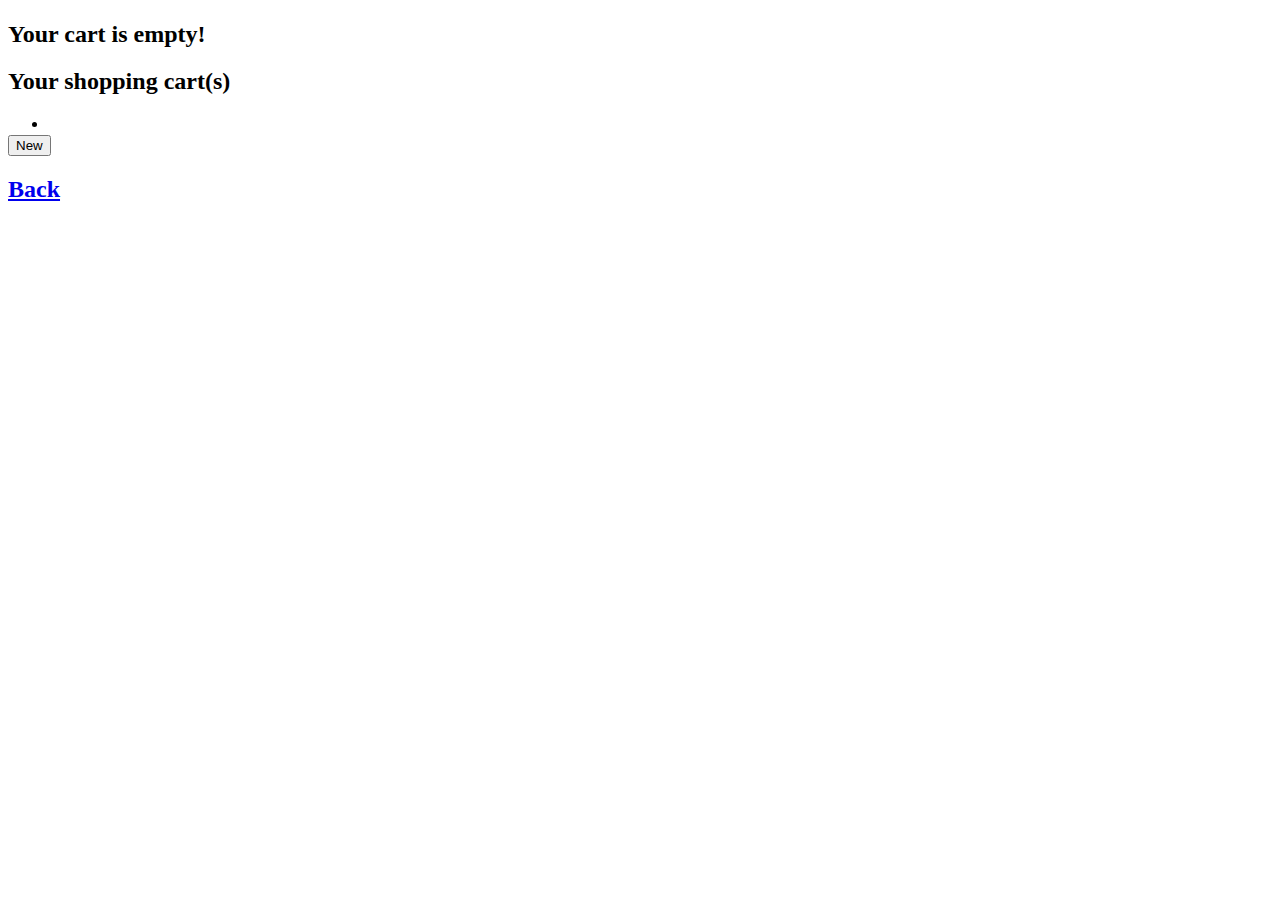
==== src/main/resources/templates/cart-list.html @ a9b9605c "Add functional login and carts display for users" ====
<!DOCTYPE html>
<html lang="en">
<head>
    <meta charset="UTF-8">
    <meta name="viewport" content="width=device-width, initial-scale=1.0">
    <title>Cart list</title>
    <link rel="stylesheet" href="style.css">
</head>
<body>
    <h1><span data-th-text="${userName}"></span></h1>
    <h2><span data-th-if="${cartList == null or cartList.empty}">Your cart is empty!</span></h2>
    <div data-th-if="${cartList != null and !cartList.empty}"><h2>Your shopping cart(s)</h2>
        <ul>
            <!-- <li data-th-each="c, sIter : ${cartList}">
                <a data-th-href="@{/cart/{cart}(cart=${c.id})}">
                    <h4> <code data-th-text="${i}"></code> </h4>
                </a>
            </li> -->
            <li data-th-each="cartID : ${cartList}">
                <a data-th-href="@{/cart/{$cartID}}">
                    <h2><code data-th-text="${cartID}"></code></h2>
                </a>
            </li>
        </ul>
    </div>

    <form method="POST" action="/new">
        <input type="hidden" name="userName" data-th-value="${userName}">
        <button type="submit" id="new">New</button>
    </form>

    <h2><a href="/">Back</a></h2>
</body>
</html>
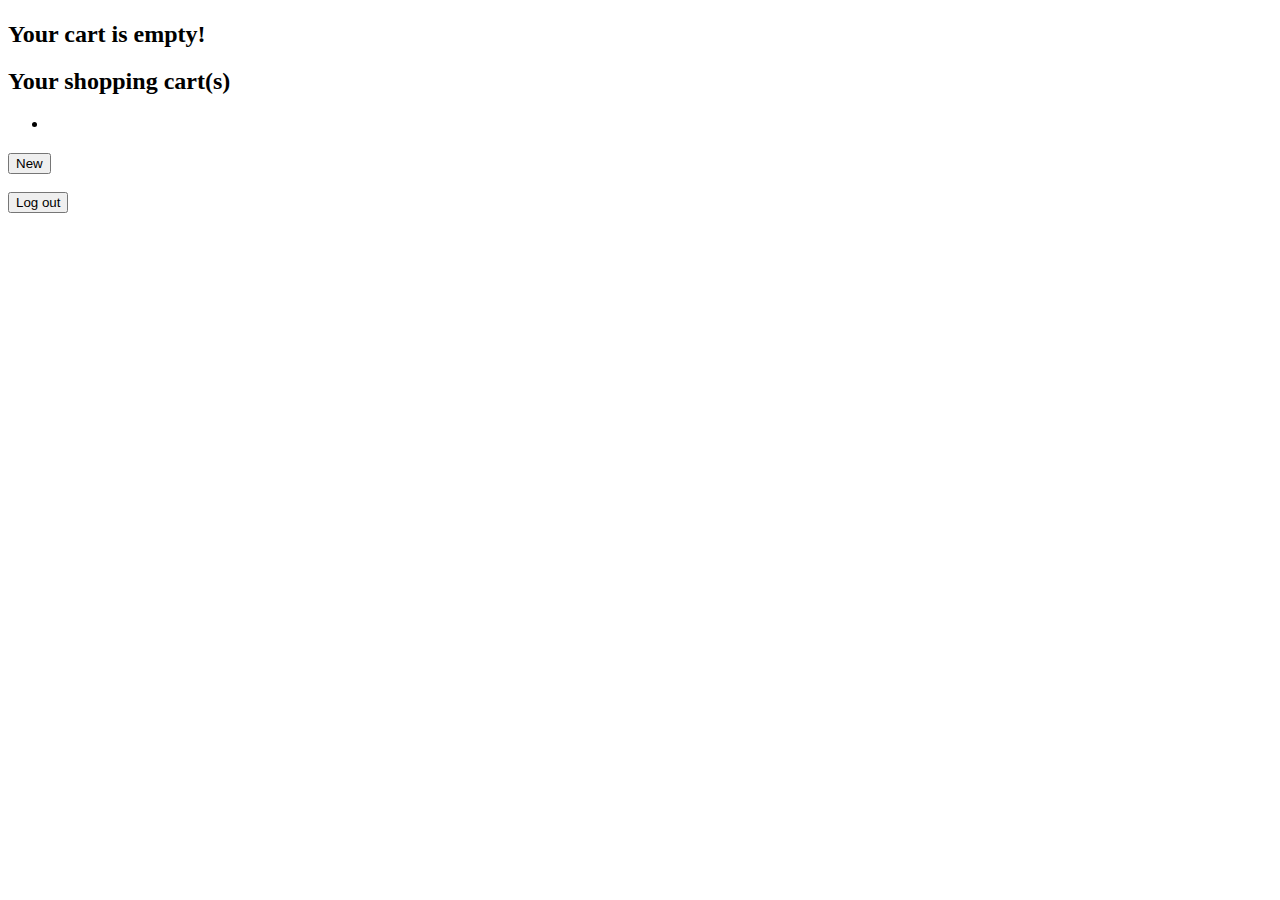
==== commit 50c11148: "Add functional creation and retrieving of user's carts" ====
--- a/src/main/resources/templates/cart-list.html
+++ b/src/main/resources/templates/cart-list.html
@@ -3,32 +3,32 @@
 <head>
     <meta charset="UTF-8">
     <meta name="viewport" content="width=device-width, initial-scale=1.0">
-    <title>Cart list</title>
-    <link rel="stylesheet" href="style.css">
+    <title>Your Cart List</title>
+    <link rel="stylesheet" href="/style.css">
 </head>
 <body>
-    <h1><span data-th-text="${userName}"></span></h1>
-    <h2><span data-th-if="${cartList == null or cartList.empty}">Your cart is empty!</span></h2>
-    <div data-th-if="${cartList != null and !cartList.empty}"><h2>Your shopping cart(s)</h2>
+    <h1><span data-th-text="${username}"></span></h1>
+    
+    <div data-th-if="${cartList == null or cartList.empty}"><h2>Your cart is empty!</h2></div>
+    
+    <div data-th-if="${cartList != null and !cartList.empty}">
+        <h2>Your shopping cart(s)</h2>
         <ul>
-            <!-- <li data-th-each="c, sIter : ${cartList}">
-                <a data-th-href="@{/cart/{cart}(cart=${c.id})}">
-                    <h4> <code data-th-text="${i}"></code> </h4>
-                </a>
-            </li> -->
-            <li data-th-each="cartID : ${cartList}">
-                <a data-th-href="@{/cart/{$cartID}}">
-                    <h2><code data-th-text="${cartID}"></code></h2>
+            <li data-th-each="cID : ${cartList}">
+                <a data-th-href="@{/cart/{cartID}(cartID=${cID})}">
+                    <h2><code data-th-text="${cID}"></code></h2>
                 </a>
             </li>
         </ul>
     </div>
 
+    <br>
     <form method="POST" action="/new">
-        <input type="hidden" name="userName" data-th-value="${userName}">
         <button type="submit" id="new">New</button>
     </form>
-
-    <h2><a href="/">Back</a></h2>
+    <br>
+    <form action="/">
+        <button type="submit" id="logout">Log out</button>
+    </form>
 </body>
 </html>